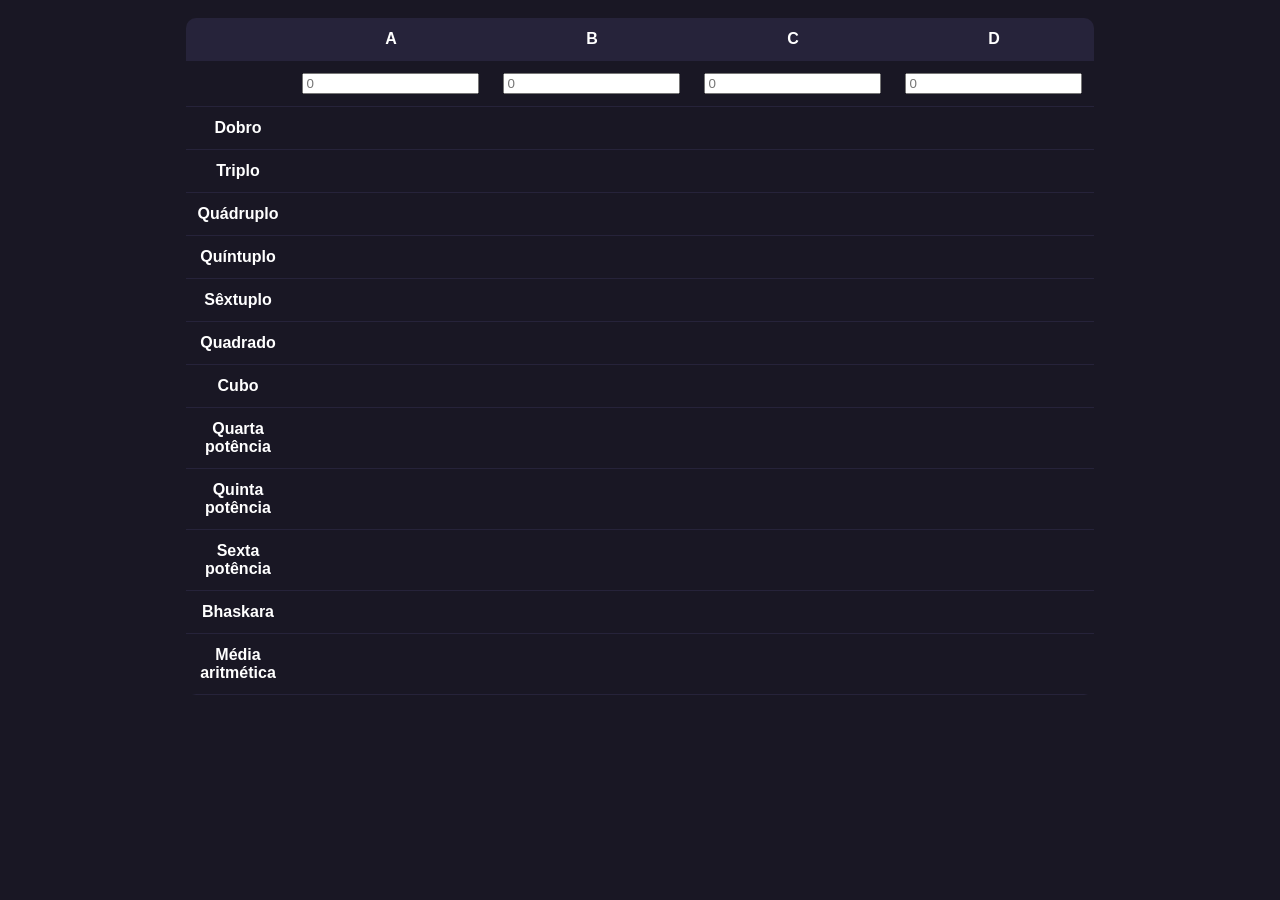
==== 2 - Operações/index.html @ b972349a "Organização dos trabalhos e primeiro commit da segunda atividade - 22/03/2026 10:48" ====
<!DOCTYPE html>
<html lang="pt-br">

<head>
    <meta charset="UTF-8">
    <meta http-equiv="X-UA-Compatible" content="IE=edge">
    <meta name="viewport" content="width=device-width, initial-scale=1.0">
    <link rel="stylesheet" href="style.css">
    <title>Operações</title>
</head>

<body>
    <br>
    <table>
        <tr>
            <th></th>
            <th>A</th>
            <th>B</th>
            <th>C</th>
            <th>D</th>
        </tr>
        <tr>
            <td></td>
            <td><input type="number" id="A" placeholder="0"></td>
            <td><input type="number" id="B" placeholder="0"></td>
            <td><input type="number" id="C" placeholder="0"></td>
            <td><input type="number" id="D" placeholder="0"></td>
        </tr>
        <tr>
            <td>Dobro</td>
            <td></td>
            <td></td>
            <td></td>
            <td></td>
        </tr>
        <tr>
            <td>Triplo</td>
            <td></td>
            <td></td>
            <td></td>
            <td></td>
        </tr>
        <tr>
            <td>Quádruplo</td>
            <td></td>
            <td></td>
            <td></td>
            <td></td>
        </tr>
        <tr>
            <td>Quíntuplo</td>
            <td></td>
            <td></td>
            <td></td>
            <td></td>
        </tr>
        <tr>
            <td>Sêxtuplo</td>
            <td></td>
            <td></td>
            <td></td>
            <td></td>
        </tr>
        <tr>
            <td>Quadrado</td>
            <td></td>
            <td></td>
            <td></td>
            <td></td>
        </tr>
        <tr>
            <td>Cubo</td>
            <td></td>
            <td></td>
            <td></td>
            <td></td>
        </tr>
        <tr>
            <td>Quarta potência</td>
            <td></td>
            <td></td>
            <td></td>
            <td></td>
        </tr>
        <tr>
            <td>Quinta potência</td>
            <td></td>
            <td></td>
            <td></td>
            <td></td>
        </tr>
        <tr>
            <td>Sexta potência</td>
            <td></td>
            <td></td>
            <td></td>
            <td></td>
        </tr>
        <tr>
            <td>Bhaskara</td>
            <td colspan="4"></td>
        </tr>
        <tr>
            <td>Média aritmética</td>
            <td colspan="4"></td>
        </tr>
    </table>

</body>

</html>
---- 2 - Operações/style.css ----
* {
    margin: 0;
}

body {
    background-color: #191724;
    color: white;
    font-weight: bold;
    font-family: Arial, Helvetica, sans-serif;
    display: flex;
    justify-content: center;
    flex-direction: column;
    align-items: center;
}

table {
    width: 80%;
    max-width: 600px;
    border-collapse: collapse;
    background-color: "#1f1d2e";
    box-shadow: 0 4px 8px rgb (0,0,0,0,1);
    border-radius: 10px;
    overflow: hidden;
}

th, td{
    padding: 12px;
    text-align: center;
    border-bottom: 1px solid #26233a;
}

th {
    background: #26233a;
}
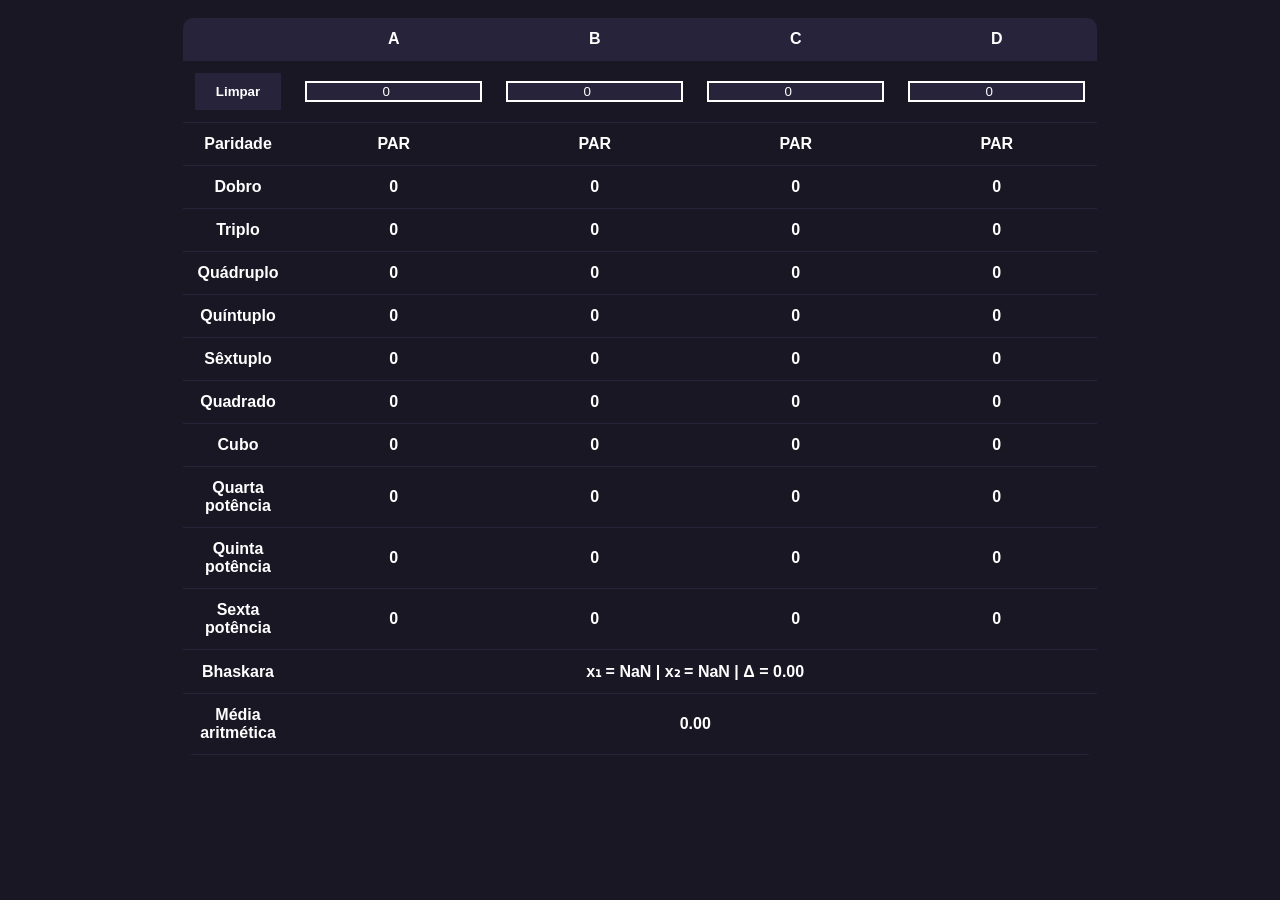
==== commit 63505ca4: "Implementação do javascript na atividade de operações matematicas - 22/03/2026 13:14" ====
--- a/2 - Operações/index.html
+++ b/2 - Operações/index.html
@@ -20,92 +20,99 @@
             <th>D</th>
         </tr>
         <tr>
-            <td></td>
+            <td><button onclick="limpar()">Limpar</button></td>
             <td><input type="number" id="A" placeholder="0"></td>
             <td><input type="number" id="B" placeholder="0"></td>
             <td><input type="number" id="C" placeholder="0"></td>
             <td><input type="number" id="D" placeholder="0"></td>
         </tr>
         <tr>
+            <td>Paridade</td>
+            <td id="paridadeA"></td>
+            <td id="paridadeB"></td>
+            <td id="paridadeC"></td>
+            <td id="paridadeD"></td>
+        </tr>
+        <tr>
             <td>Dobro</td>
-            <td></td>
-            <td></td>
-            <td></td>
-            <td></td>
+            <td id="dobroA"></td>
+            <td id="dobroB"></td>
+            <td id="dobroC"></td>
+            <td id="dobroD"></td>
         </tr>
         <tr>
             <td>Triplo</td>
-            <td></td>
-            <td></td>
-            <td></td>
-            <td></td>
+            <td id="triploA"></td>
+            <td id="triploB"></td>
+            <td id="triploC"></td>
+            <td id="triploD"></td>
         </tr>
         <tr>
             <td>Quádruplo</td>
-            <td></td>
-            <td></td>
-            <td></td>
-            <td></td>
+            <td id="quadruploA"></td>
+            <td id="quadruploB"></td>
+            <td id="quadruploC"></td>
+            <td id="quadruploD"></td>
         </tr>
         <tr>
             <td>Quíntuplo</td>
-            <td></td>
-            <td></td>
-            <td></td>
-            <td></td>
+            <td id="quintuploA"></td>
+            <td id="quintuploB"></td>
+            <td id="quintuploC"></td>
+            <td id="quintuploD"></td>
         </tr>
         <tr>
             <td>Sêxtuplo</td>
-            <td></td>
-            <td></td>
-            <td></td>
-            <td></td>
+            <td id="sextuploA"></td>
+            <td id="sextuploB"></td>
+            <td id="sextuploC"></td>
+            <td id="sextuploD"></td>
         </tr>
         <tr>
             <td>Quadrado</td>
-            <td></td>
-            <td></td>
-            <td></td>
-            <td></td>
+            <td id="quadradoA"></td>
+            <td id="quadradoB"></td>
+            <td id="quadradoC"></td>
+            <td id="quadradoD"></td>
         </tr>
         <tr>
             <td>Cubo</td>
-            <td></td>
-            <td></td>
-            <td></td>
-            <td></td>
+            <td id="cuboA"></td>
+            <td id="cuboB"></td>
+            <td id="cuboC"></td>
+            <td id="cuboD"></td>
         </tr>
         <tr>
             <td>Quarta potência</td>
-            <td></td>
-            <td></td>
-            <td></td>
-            <td></td>
+            <td id="quartaPotenciaA"></td>
+            <td id="quartaPotenciaB"></td>
+            <td id="quartaPotenciaC"></td>
+            <td id="quartaPotenciaD"></td>
         </tr>
         <tr>
             <td>Quinta potência</td>
-            <td></td>
-            <td></td>
-            <td></td>
-            <td></td>
+            <td id="quintaPotenciaA"></td>
+            <td id="quintaPotenciaB"></td>
+            <td id="quintaPotenciaC"></td>
+            <td id="quintaPotenciaD"></td>
         </tr>
         <tr>
             <td>Sexta potência</td>
-            <td></td>
-            <td></td>
-            <td></td>
-            <td></td>
+            <td id="sextaPotenciaA"></td>
+            <td id="sextaPotenciaB"></td>
+            <td id="sextaPotenciaC"></td>
+            <td id="sextaPotenciaD"></td>
         </tr>
         <tr>
             <td>Bhaskara</td>
-            <td colspan="4"></td>
+            <td id="bhaskara" colspan="4"></td>
         </tr>
         <tr>
             <td>Média aritmética</td>
-            <td colspan="4"></td>
+            <td id="mediaAritmetica" colspan="4"></td>
         </tr>
     </table>
-
+    <script src="scripts/calcular.js"></script>
 </body>
 
 </html>
--- a/2 - Operações/style.css
+++ b/2 - Operações/style.css
@@ -18,17 +18,41 @@
     max-width: 600px;
     border-collapse: collapse;
     background-color: "#1f1d2e";
-    box-shadow: 0 4px 8px rgb (0,0,0,0,1);
+    box-shadow: 0 4px 8px rgb (0, 0, 0, 0, 1);
     border-radius: 10px;
     overflow: hidden;
 }
 
-th, td{
+input {
+    text-align: center;
+    background-color: #26233a;
+    border-style: solid;
+    border-color: white;
+    color: white;
+}
+
+th,
+td {
     padding: 12px;
     text-align: center;
     border-bottom: 1px solid #26233a;
 }
 
+button {
+    background-color: #26233a;
+    color: white;
+    border: none;
+    padding: 10px 20px;
+    cursor: pointer;
+    font-weight: bold;
+    font-family: Arial, Helvetica, sans-serif;
+    border: 1px solid #26233a;
+}
+
+button:hover {
+    border: 1px solid white;
+}
+
 th {
     background: #26233a;
 }
